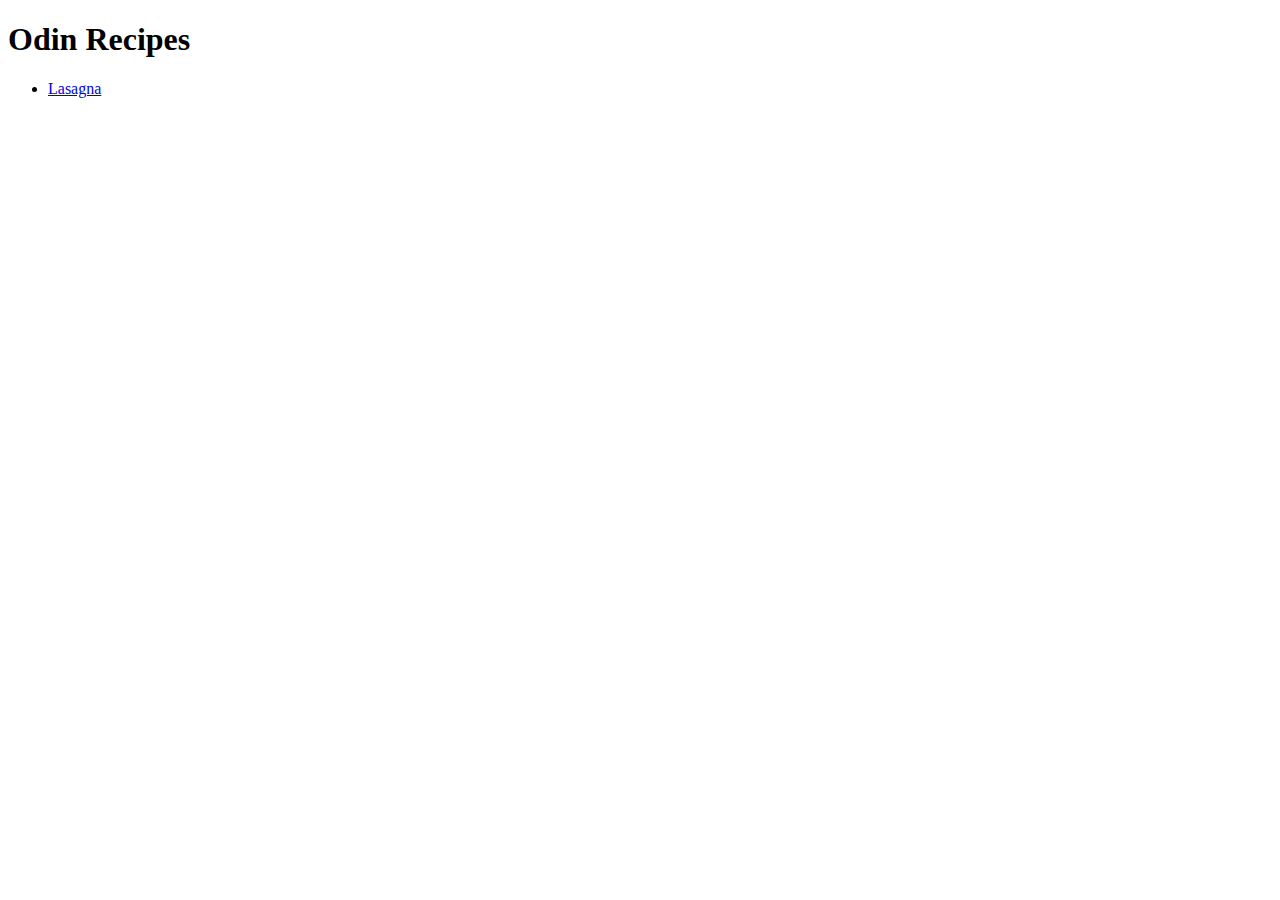
==== index.html @ c5ed8369 "Made the lasagna recipe and linked it with `index.html`" ====
<!DOCTYPE html>
<html lang="en">
    <head>
        <meta charset="UTF-8">
        <title>The Odin Project Recipes</title>
    </head>

    <body>
        <h1>Odin Recipes</h1>
        <ul>
            <li><a href="recipes/lasagna.html">Lasagna</a></li>
        </ul>
    </body>
</html>
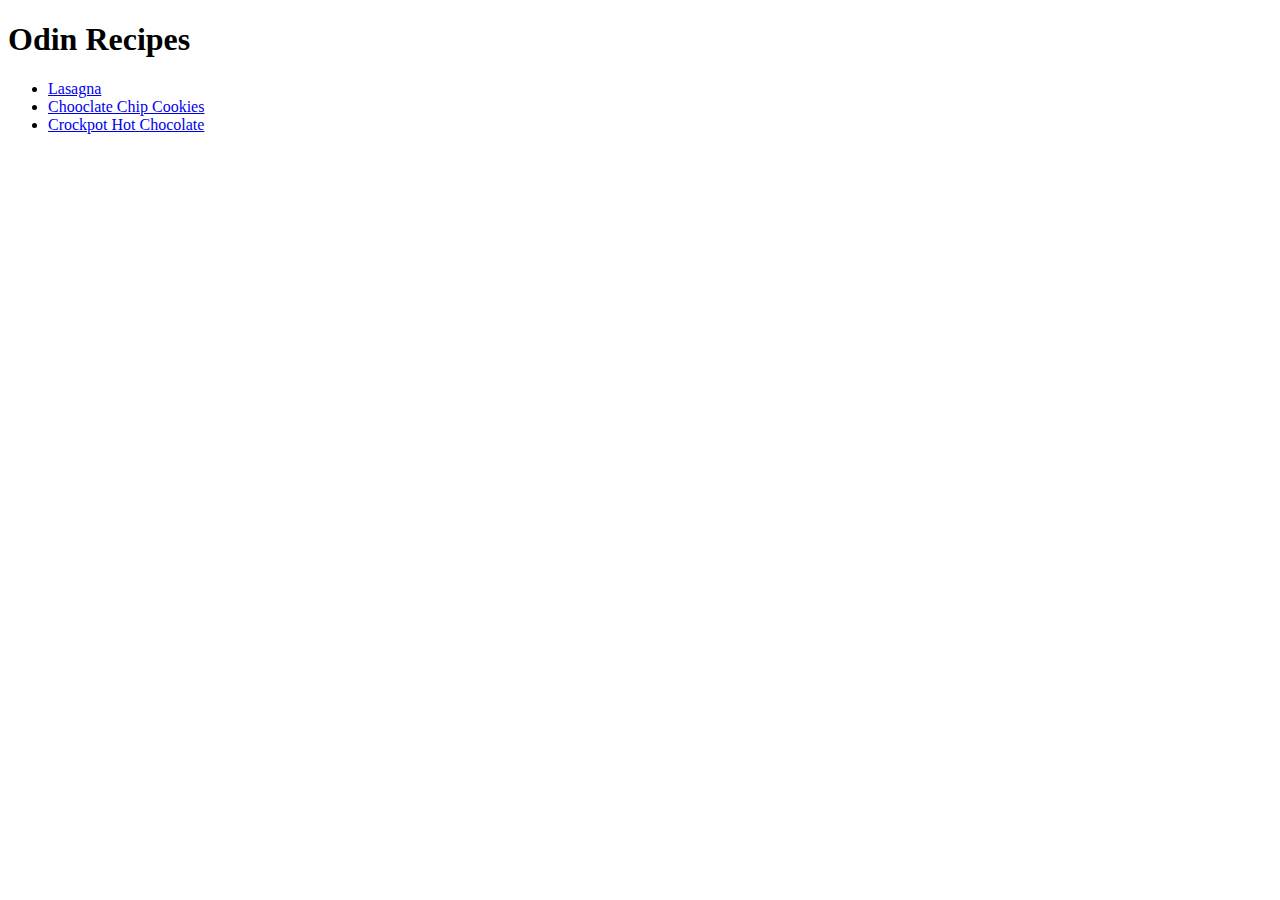
==== commit b63848b9: "Created choc chip cookie and hot chocolate recipes" ====
--- a/index.html
+++ b/index.html
@@ -9,6 +9,8 @@
         <h1>Odin Recipes</h1>
         <ul>
             <li><a href="recipes/lasagna.html">Lasagna</a></li>
+            <li><a href="recipes/chocolate_chip_cookies.html">Chooclate Chip Cookies</a></li>
+            <li><a href="recipes/crockpot_hot_chocolate.html">Crockpot Hot Chocolate</a></li>
         </ul>
     </body>
 </html>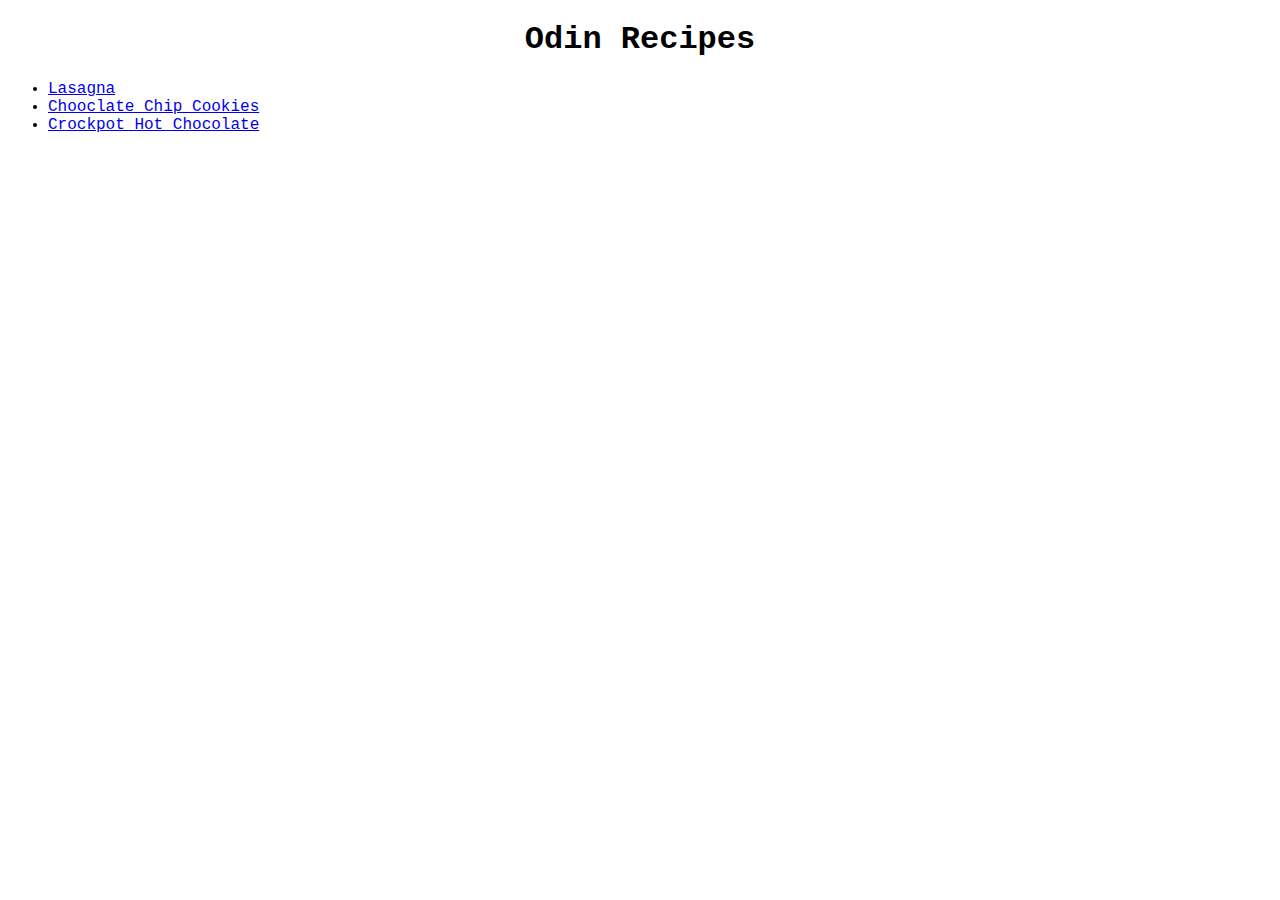
==== commit f546bab6: "Created `style.css` and Styled all webpages" ====
--- a/index.html
+++ b/index.html
@@ -2,15 +2,17 @@
 <html lang="en">
     <head>
         <meta charset="UTF-8">
+        <meta name="viewport" content="width=device-width, initial-scale=1.0">
         <title>The Odin Project Recipes</title>
+        <link rel="stylesheet" href="style.css">
     </head>
 
     <body>
-        <h1>Odin Recipes</h1>
+        <h1 class="heading">Odin Recipes</h1>
         <ul>
-            <li><a href="recipes/lasagna.html">Lasagna</a></li>
-            <li><a href="recipes/chocolate_chip_cookies.html">Chooclate Chip Cookies</a></li>
-            <li><a href="recipes/crockpot_hot_chocolate.html">Crockpot Hot Chocolate</a></li>
+            <li><a href="recipes/lasagna.html" rel="noopener noreferrer">Lasagna</a></li>
+            <li><a href="recipes/chocolate_chip_cookies.html" rel="noopener noreferrer">Chooclate Chip Cookies</a></li>
+            <li><a href="recipes/crockpot_hot_chocolate.html" rel="noopener noreferrer">Crockpot Hot Chocolate</a></li>
         </ul>
     </body>
 </html>--- a/style.css
+++ b/style.css
@@ -0,0 +1,31 @@
+* {
+    font-family: 'Courier New', Courier, monospace;
+}
+
+.heading {
+    text-align: center;
+}
+
+#description-heading {
+    background-color: aqua;
+}
+
+.description {
+    color: hsl(240, 100%, 50%);
+}
+
+#ingredients-heading {
+    background-color: rgb(255, 0, 0);
+}
+
+.ingredients {
+    color: rgb(168, 54, 73);
+}
+
+#steps-heading {
+    background-color: green;
+}
+
+.steps {
+    color: rgb(20, 200, 10);
+}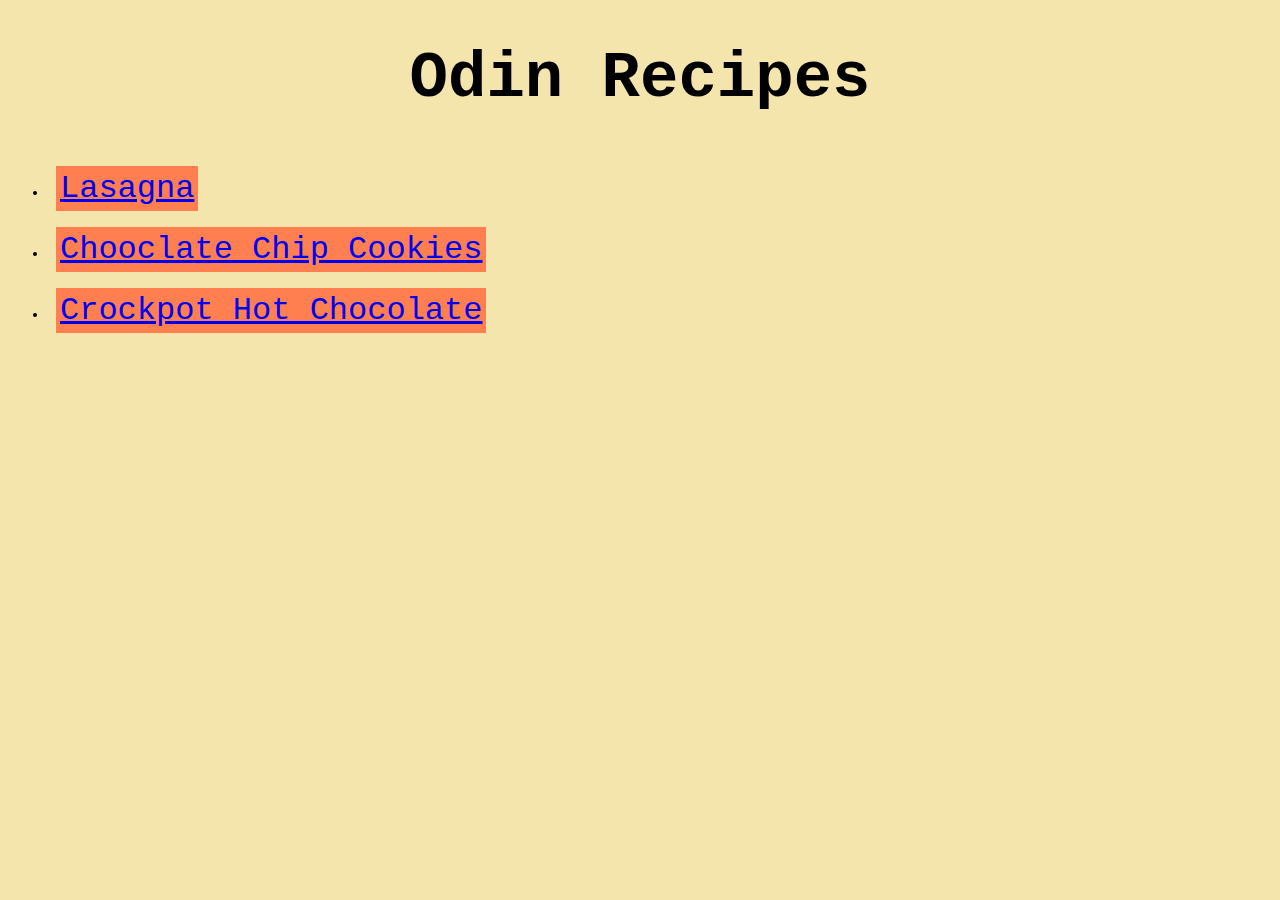
==== commit b6a37407: "Adding further styling" ====
--- a/index.html
+++ b/index.html
@@ -8,11 +8,11 @@
     </head>
 
     <body>
-        <h1 class="heading">Odin Recipes</h1>
+        <h1 class="heading" id="index-page">Odin Recipes</h1>
         <ul>
-            <li><a href="recipes/lasagna.html" rel="noopener noreferrer">Lasagna</a></li>
-            <li><a href="recipes/chocolate_chip_cookies.html" rel="noopener noreferrer">Chooclate Chip Cookies</a></li>
-            <li><a href="recipes/crockpot_hot_chocolate.html" rel="noopener noreferrer">Crockpot Hot Chocolate</a></li>
+            <li><a href="recipes/lasagna.html" rel="noopener noreferrer" id="recipes">Lasagna</a></li>
+            <li><a href="recipes/chocolate_chip_cookies.html" rel="noopener noreferrer" id="recipes">Chooclate Chip Cookies</a></li>
+            <li><a href="recipes/crockpot_hot_chocolate.html" rel="noopener noreferrer" id="recipes">Crockpot Hot Chocolate</a></li>
         </ul>
     </body>
 </html>--- a/style.css
+++ b/style.css
@@ -2,8 +2,30 @@
     font-family: 'Courier New', Courier, monospace;
 }
 
+body {
+    background-color: #F3E5AB;
+}
+
+#recipes {
+    font-size: 32px;
+    display: inline-block;
+    background-color: #FF7F50;
+    margin: 8px 8px;
+    padding: 4px;
+}
+
+.heading#index-page,
 .heading {
     text-align: center;
+}
+
+#index-page {
+    font-size: 64px;
+}
+
+.result-image {
+    display: block;
+    margin: 0 auto;
 }
 
 #description-heading {
@@ -28,4 +50,17 @@
 
 .steps {
     color: rgb(20, 200, 10);
+}
+
+#description-heading,
+#ingredients-heading,
+#steps-heading {
+    padding: 4px;
+}
+
+.description,
+.ingredients,
+.steps {
+    width: 640px;
+    margin-right: 0 auto;
 }